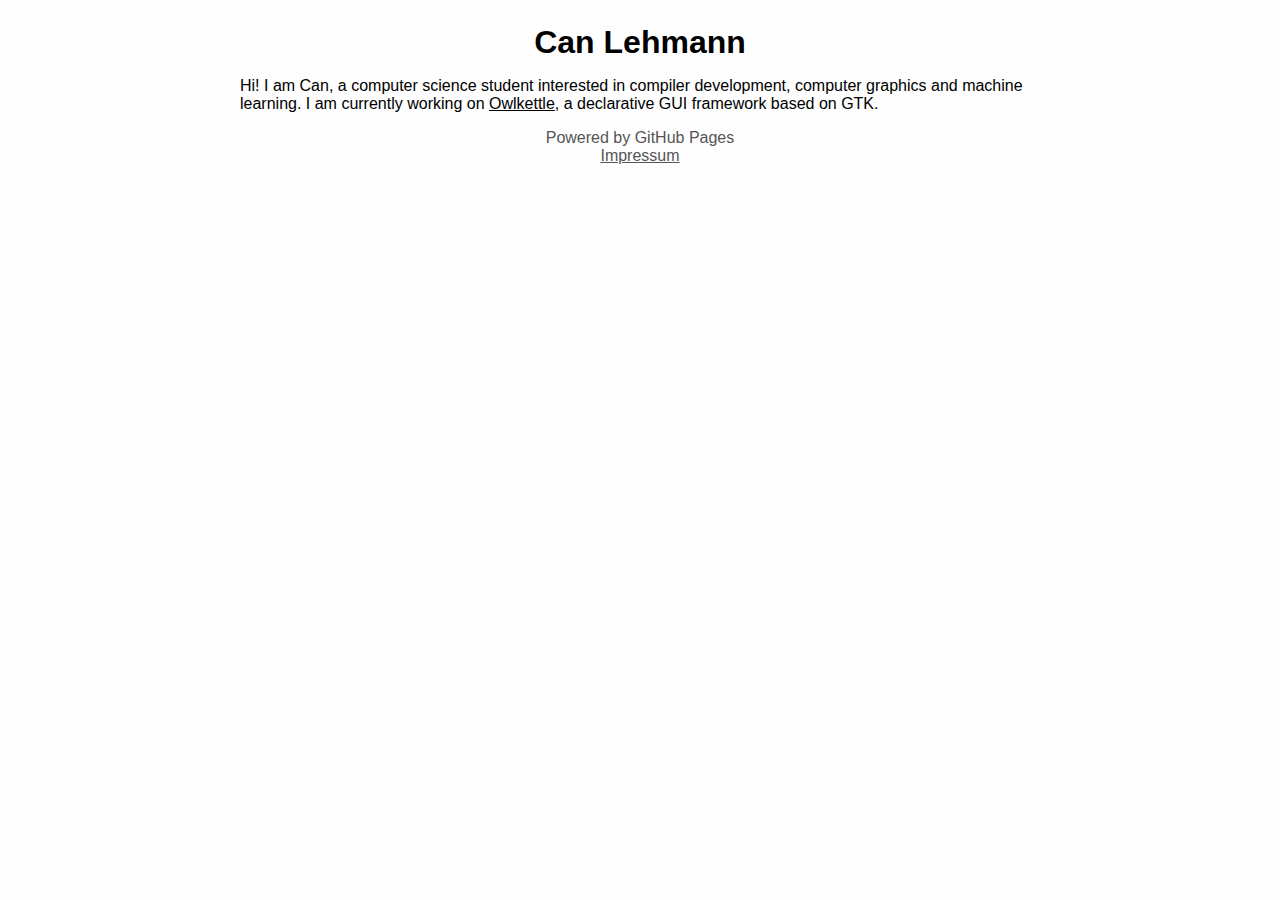
==== index.html @ 46c6ea13 "Initial commit" ====
<!DOCTYPE html>
<!--
Copyright (c) 2023 Can Joshua Lehmann
-->
<html>
  <head>
    <meta charset="utf-8">
    <title>Can Lehmann</title>
    <link rel="stylesheet" href="main.css">
    <meta name="viewport" content="width=device-width, initial-scale=1" />
  </head>
  <body>
    <main>
      <article>
        <h1>Can Lehmann</h1>
        <p>
          Hi!
          I am Can, a computer science student interested in compiler development, computer graphics and machine learning.
          I am currently working on <a href="https://github.com/can-lehmann/owlkettle">Owlkettle</a>, a declarative GUI framework based on GTK.
        </p>
      </article>
      <footer>
        <div>Powered by GitHub Pages</div>
        <div>
          <a href="/imprint.html">Impressum</a>
        </div>
      </footer>
    </main>
  </body>
</html>
---- main.css ----
/*
Copyright (c) 2023 Can Joshua Lehmann
*/

body {
  font-family: sans-serif;
  font-size: 16px;
  
  background: #fefefe;
  color: #000;
  
  align-items: center;
  
  margin: 0;
  padding: 24px;
}

@media (max-width: 600px) {
  body {
    padding: 12px;
  }
}

main, article, body {
  display: flex;
  flex-direction: column;
  gap: 1rem;
}

main {
  max-width: 800px;
}

article h1 {
  padding: 0;
  margin: 0;
  text-align: center;
}

article p {
  margin: 0;
}

article a {
  text-decoration: underline;
  color: inherit;
}

article a:hover {
  background: #000;
  color: #fff;
}


footer {
  display: flex;
  flex-direction: column;
  align-items: center;
  color: #555;
}

footer a {
  text-decoration: underline;
  color: inherit;
}
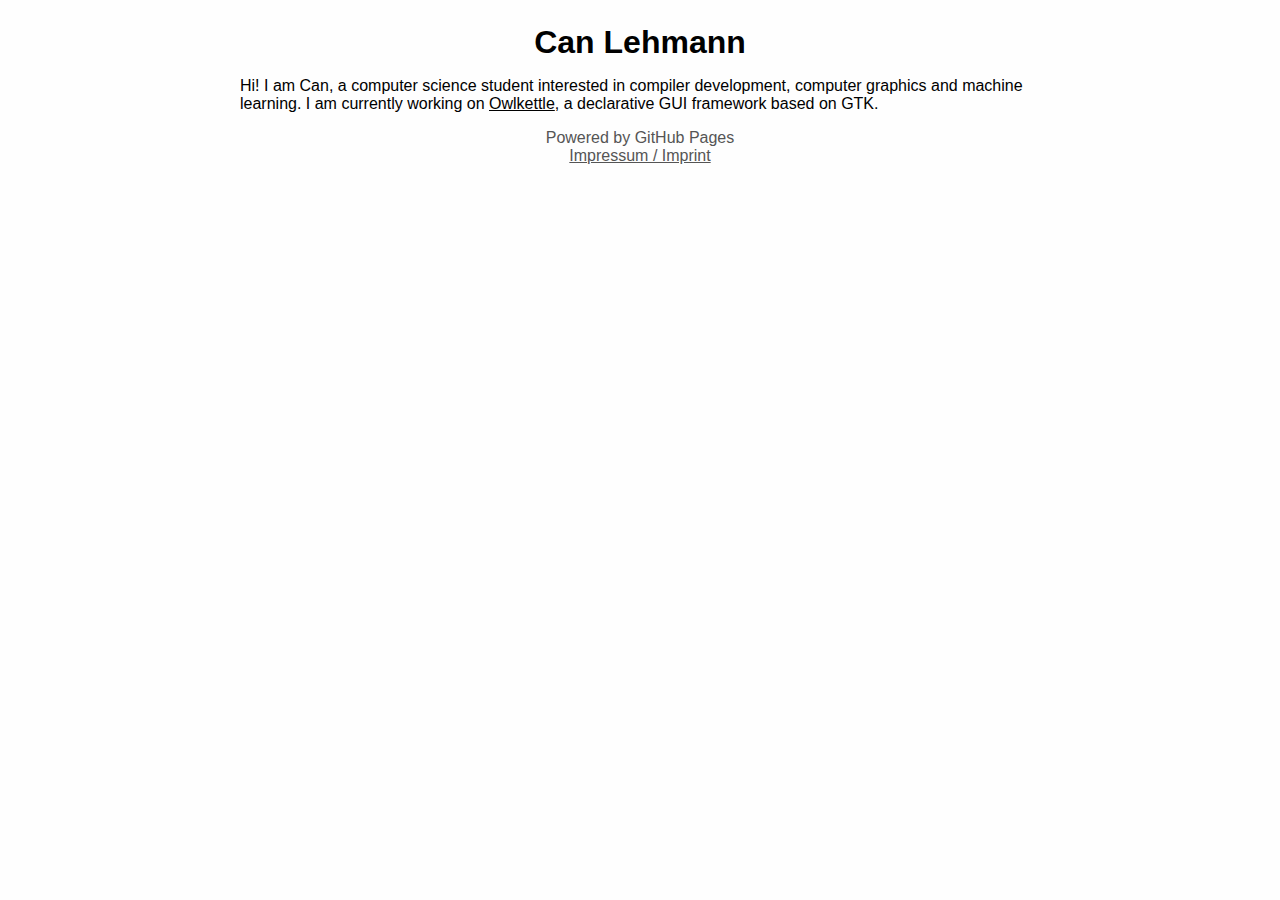
==== commit f220e584: "Do not index imprint" ====
--- a/index.html
+++ b/index.html
@@ -22,7 +22,7 @@
       <footer>
         <div>Powered by GitHub Pages</div>
         <div>
-          <a href="/imprint.html">Impressum</a>
+          <a href="/imprint.html">Impressum / Imprint</a>
         </div>
       </footer>
     </main>
